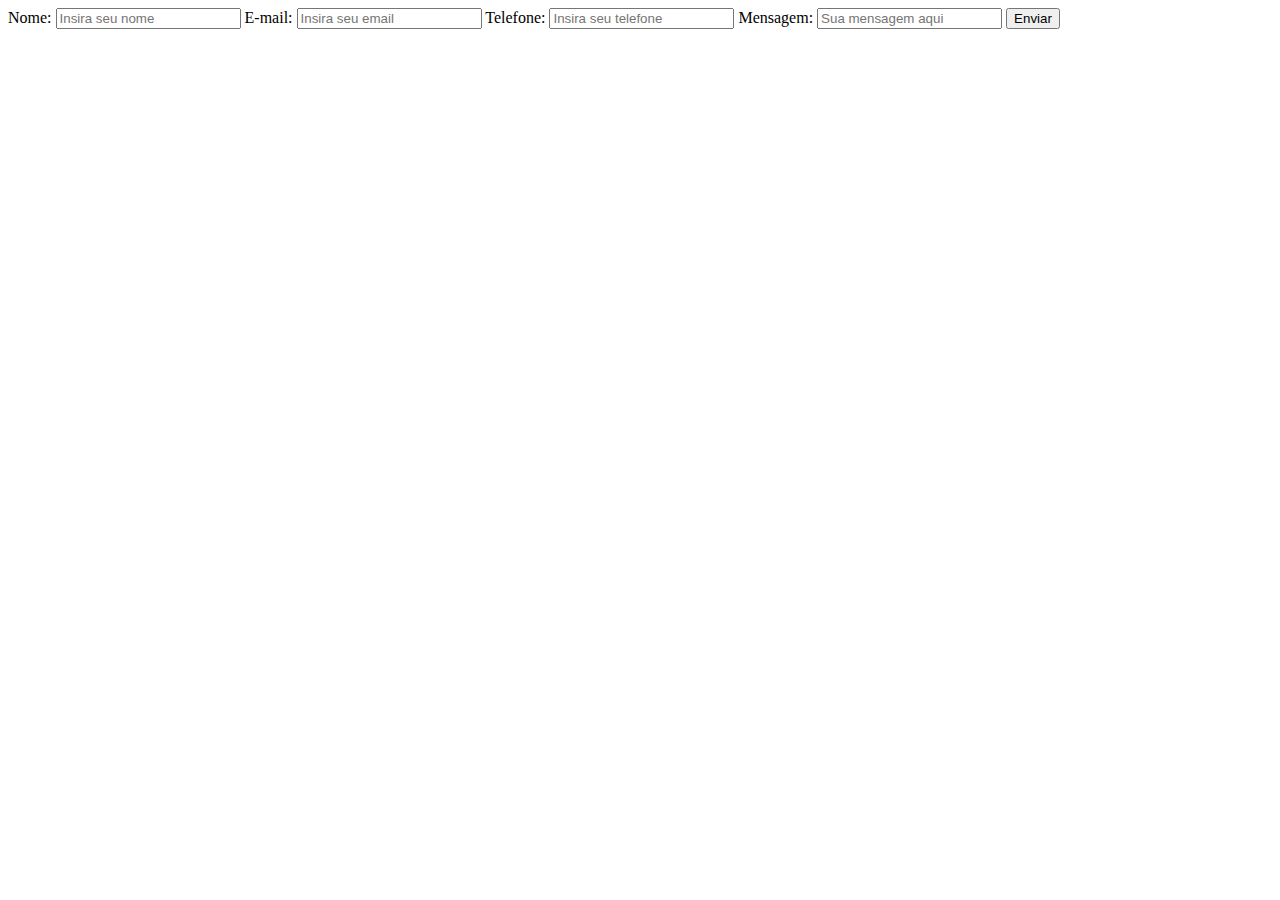
==== index.html @ 9afb1261 "Sucess connection with database" ====
<!DOCTYPE html>
<html>
    <head>
        <title>Fale Conosco - FAESA</title>

        <!-- Import do CSS !-->
        <link rel="stylesheet" type="text/css" href="stylesheet.css" />

    </head>

    <body>

        <!-- Formulário de contato -->
        <form action="index.php" method="POST">
            <label for="">Nome: </label>
            <input name="name" type="text" placeholder="Insira seu nome"/>
            
            <label for="">E-mail: </label>
            <input name="email" type="email" placeholder="Insira seu email"/>

            <label for="">Telefone: </label>
            <input name="telephone" type="tel" placeholder="Insira seu telefone"/>
            
            <label for="">Mensagem: </label>
            <input name="message" placeholder="Sua mensagem aqui"/>
            
            <button name="send">Enviar</button>
        </form>
    </body>
</html>
---- stylesheet.css ----
p{
    font-size: medium;
}

.input{
    padding: 30px;
}
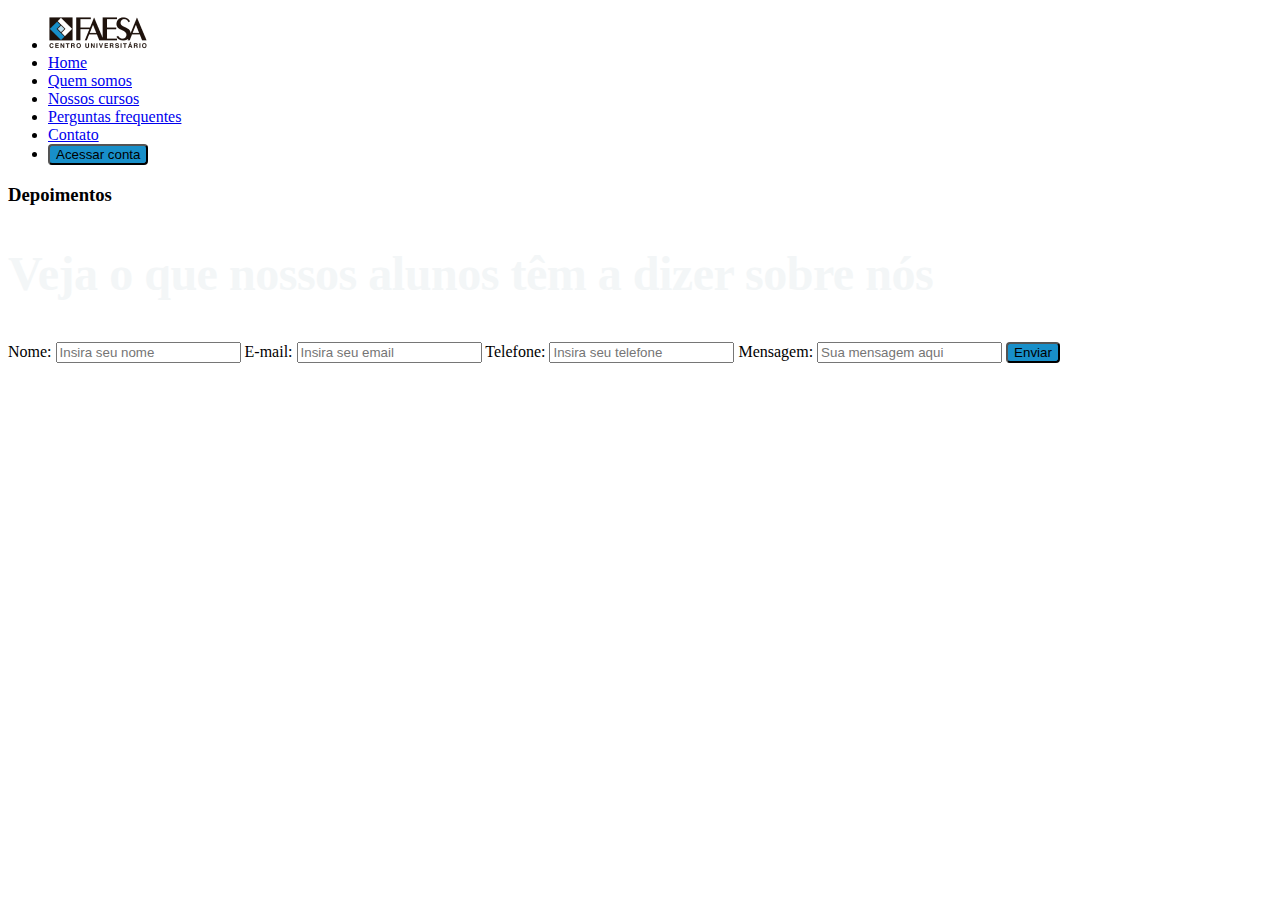
==== commit 266c92c0: "Update index and css files" ====
--- a/index.html
+++ b/index.html
@@ -1,27 +1,50 @@
 <!DOCTYPE html>
 <html>
     <head>
+        <meta charset="utf-8">
         <title>Fale Conosco - FAESA</title>
 
         <!-- Import do CSS !-->
-        <link rel="stylesheet" type="text/css" href="stylesheet.css" />
+        <link href="./stylesheet.css" rel="stylesheet" type="text/css" />
 
     </head>
 
     <body>
 
+        <!--Menu de navegação-->
+        <div id="menu">
+            <ul>
+                <li>
+                    <a href="#"><img src="./media/logo-faesa.png"/></a>
+                </li>
+                <li><a href="#">Home</a></li>
+                <li><a href="#">Quem somos</a></li>
+                <li><a href="#">Nossos cursos</a></li>
+                <li><a href="#">Perguntas frequentes</a></li>
+                <li><a href="./index.html">Contato</a></li>
+                <li><button>Acessar conta</button></li>        
+            </ul>
+        </div>
+
+        <!--Primeira seção-->
+        <div id="section01">
+            <h3>Depoimentos</h3>
+            <h1 id="title01">Veja o que nossos alunos têm a dizer sobre nós</h1>
+        </div>
+
+        <!---->
         <!-- Formulário de contato -->
         <form action="index.php" method="POST">
-            <label for="">Nome: </label>
+            <label>Nome: </label>
             <input name="name" type="text" placeholder="Insira seu nome"/>
             
-            <label for="">E-mail: </label>
+            <label>E-mail: </label>
             <input name="email" type="email" placeholder="Insira seu email"/>
 
-            <label for="">Telefone: </label>
+            <label>Telefone: </label>
             <input name="telephone" type="tel" placeholder="Insira seu telefone"/>
             
-            <label for="">Mensagem: </label>
+            <label>Mensagem: </label>
             <input name="message" placeholder="Sua mensagem aqui"/>
             
             <button name="send">Enviar</button>
--- a/stylesheet.css
+++ b/stylesheet.css
@@ -1,7 +1,28 @@
-p{
-    font-size: medium;
+.menu{
+    width: 1920px;
+    height: 123px;
+    flex-shrink: 0;
+    background: #FFF;
 }
 
-.input{
-    padding: 30px;
+.section01{
+    background: linear-gradient(180deg, #178EC8 38.54%, rgba(23, 142, 200, 0.00) 100%);
+    width: 1920px;
+    height: 975px;
+    flex-shrink: 0;
+}
+
+h1{
+    color: var(--primary-blue-dark-05-f-3-f-6-f-7, #F3F6F7);
+    font-family: Almarai;
+    font-size: 48px;
+    font-style: normal;
+    font-weight: 700;
+    line-height: 150%; /* 72px */
+    letter-spacing: -0.48px;
+}
+
+button{
+    border-radius: 4px;
+    background: #188FC9;
 }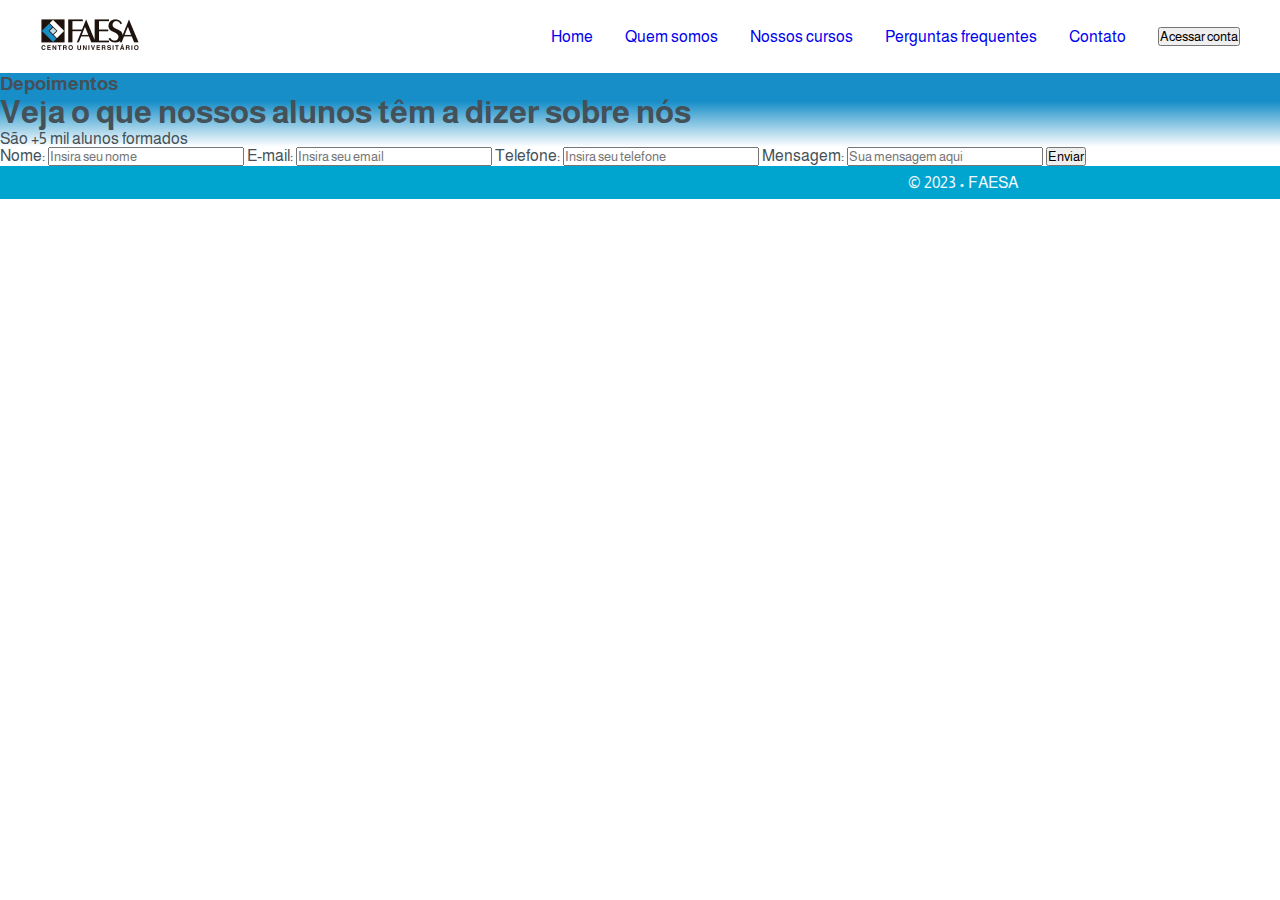
==== commit d9e7ec96: "Form, html and css updates" ====
--- a/index.html
+++ b/index.html
@@ -12,42 +12,56 @@
     <body>
 
         <!--Menu de navegação-->
-        <div id="menu">
-            <ul>
-                <li>
-                    <a href="#"><img src="./media/logo-faesa.png"/></a>
-                </li>
-                <li><a href="#">Home</a></li>
-                <li><a href="#">Quem somos</a></li>
-                <li><a href="#">Nossos cursos</a></li>
-                <li><a href="#">Perguntas frequentes</a></li>
-                <li><a href="./index.html">Contato</a></li>
-                <li><button>Acessar conta</button></li>        
-            </ul>
-        </div>
+        <header>
+            <nav class="navigation">
+                <a href="#" class="logo"><img src="./media/logo-faesa.png"/></a>
+                <ul class="nav-menu">
+                    <li class="nav-item"><a href="#">Home</a></li>
+                    <li class="nav-item"><a href="#">Quem somos</a></li>
+                    <li class="nav-item"><a href="#">Nossos cursos</a></li>
+                    <li class="nav-item"><a href="#">Perguntas frequentes</a></li>
+                    <li class="nav-item"><a href="./index.html">Contato</a></li>
+                    <li><button>Acessar conta</button></li>        
+                </ul>
+            </nav>
+        </header>
 
-        <!--Primeira seção-->
-        <div id="section01">
-            <h3>Depoimentos</h3>
-            <h1 id="title01">Veja o que nossos alunos têm a dizer sobre nós</h1>
-        </div>
+        <!--Conteúdo principal da página-->
+        <main>
+            <section class="section01">
+                <!--Primeira seção-->
+                <h3>Depoimentos</h3>
+                <h1 id="title01">Veja o que nossos alunos têm a dizer sobre nós</h1>
+                <p>São +5 mil alunos formados</p>
+            </section>
 
-        <!---->
-        <!-- Formulário de contato -->
-        <form action="index.php" method="POST">
-            <label>Nome: </label>
-            <input name="name" type="text" placeholder="Insira seu nome"/>
-            
-            <label>E-mail: </label>
-            <input name="email" type="email" placeholder="Insira seu email"/>
+            <!-- Formulário de contato -->
+            <section class="formulario">
+                <form action="index.php" method="POST">
+                    <label>Nome: </label>
+                    <input name="name" type="text" placeholder="Insira seu nome"/>
+                    
+                    <label>E-mail: </label>
+                    <input name="email" type="email" placeholder="Insira seu email"/>
+        
+                    <label>Telefone: </label>
+                    <input name="telephone" type="tel" placeholder="Insira seu telefone"/>
+                    
+                    <label>Mensagem: </label>
+                    <input name="message" placeholder="Sua mensagem aqui"/>
+                    
+                    <button name="send">Enviar</button>
+                </form>
+            </section>
+        </main>
 
-            <label>Telefone: </label>
-            <input name="telephone" type="tel" placeholder="Insira seu telefone"/>
-            
-            <label>Mensagem: </label>
-            <input name="message" placeholder="Sua mensagem aqui"/>
-            
-            <button name="send">Enviar</button>
-        </form>
+        <!--Rodapé da página-->
+        <footer>
+            <p>
+                © 2023 • FAESA
+            </p>
+        </footer>
+
+        
     </body>
 </html>--- a/stylesheet.css
+++ b/stylesheet.css
@@ -1,28 +1,53 @@
-.menu{
-    width: 1920px;
-    height: 123px;
-    flex-shrink: 0;
-    background: #FFF;
+@import url('https://fonts.googleapis.com/css2?family=Almarai&display=swap');
+
+*{
+    margin: 0;
+    padding: 0;
+    box-sizing: border-box;
+    font-family: 'Almarai', sans-serif;
+    list-style: none;
+    text-decoration: none;
 }
+
+body{
+    color: var(--neutral-80445158, #445158);;
+    background: white;
+}
+
+.navigation{
+    display: flex;
+    align-items: center;
+    justify-content: space-between;
+    padding: 18px 40px;
+    width: 100%;
+    background: var(--neutral-80445158, white);
+    transition: all 0.5s;
+}
+
+.navigation ul{
+    display: flex;
+    align-items: center;
+    gap: 2rem;
+}
+
+
 
 .section01{
     background: linear-gradient(180deg, #178EC8 38.54%, rgba(23, 142, 200, 0.00) 100%);
-    width: 1920px;
-    height: 975px;
-    flex-shrink: 0;
 }
 
-h1{
-    color: var(--primary-blue-dark-05-f-3-f-6-f-7, #F3F6F7);
-    font-family: Almarai;
-    font-size: 48px;
-    font-style: normal;
-    font-weight: 700;
-    line-height: 150%; /* 72px */
-    letter-spacing: -0.48px;
+footer{
+    background: linear-gradient(180deg, #00A5CF 99.99%, rgba(0, 165, 207, 0.00) 100%);
 }
 
-button{
-    border-radius: 4px;
-    background: #188FC9;
-}+footer p{
+    display: flex;
+    width: 1925px;
+    padding: 8px 717px;
+    justify-content: center;
+    align-items: center;
+    gap: 10px;
+    color:aliceblue;
+    font-family: 'Almarai', sans-serif;
+}
+
